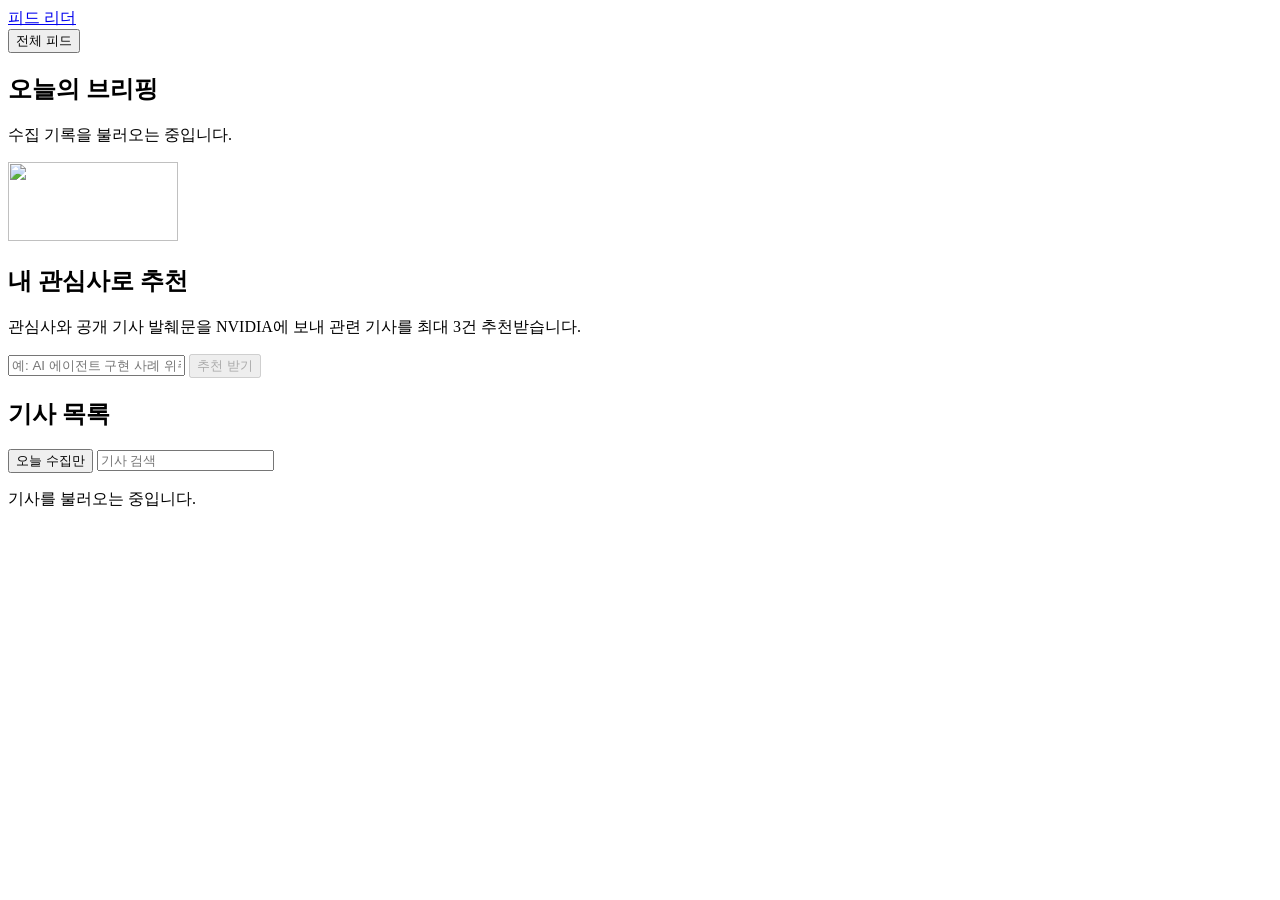
==== web/reader/index.html @ d2c47fb1 "Separate feed HTTP, collection, vault, and web concerns" ====
<!doctype html>
<html lang="ko">
<head>
<meta charset="utf-8">
<meta name="viewport" content="width=device-width, initial-scale=1">
<title>피드 리더 · GeekNews와 커피팟</title>
<link rel="stylesheet" href="/assets/reader.css">
<script src="/assets/reader.js" defer></script>
</head>
<body>
<header class="masthead">
  <div class="frame">
    <a href="/" class="brand"><span class="brand-mark" aria-hidden="true"><i></i><i></i><i></i></span>피드 리더</a>
    <nav aria-label="기사 출처" id="sources"><button type="button" class="source-button" data-source="" aria-pressed="true">전체 피드</button></nav>
  </div>
</header>
<main class="frame">
  <section aria-labelledby="briefing-title" id="briefing">
    <div class="briefing-top">
      <div><h1 id="briefing-title">오늘의 브리핑</h1><p class="briefing-meta" id="briefing-meta">수집 기록을 불러오는 중입니다.</p></div>
      <img src="/assets/feed-reader-hero.png" alt="" width="170" height="79">
    </div>
    <div id="briefing-details" hidden>
      <div class="briefing-grid">
        <section class="briefing-box" aria-labelledby="picks-title">
          <h2 id="picks-title">먼저 볼 기사</h2>
          <p class="section-note">여러 출처에서 반복된 이슈와 서로 다른 주제를 우선했습니다.</p>
          <ol class="ranked" id="picks"></ol>
        </section>
        <section class="briefing-box" aria-labelledby="chart-title">
          <h2 id="chart-title">주제별 기사 수</h2>
          <p class="section-note">막대를 누르면 해당 대표 주제의 기사를 볼 수 있습니다.</p>
          <div class="bars" id="chart"></div>
        </section>
      </div>
      <div class="keyword-row" id="keywords" aria-labelledby="keyword-title" hidden>
        <h2 id="keyword-title">주요 키워드</h2>
        <div id="keyword-chips" class="keyword-row" style="margin-top:0"></div>
      </div>
    </div>
  </section>

  <section class="personal" aria-labelledby="personal-title">
    <h2 id="personal-title">내 관심사로 추천</h2>
    <p class="section-note">관심사와 공개 기사 발췌문을 NVIDIA에 보내 관련 기사를 최대 3건 추천받습니다.</p>
    <form class="personal-form" id="recommend-form">
      <input id="interest" class="search" type="text" aria-label="관심사 또는 제외할 주제" placeholder="예: AI 에이전트 구현 사례 위주, 투자 뉴스 제외" maxlength="400" required>
      <button class="dialog-action" id="recommend" type="submit" disabled>추천 받기</button>
    </form>
    <p id="recommend-message" class="section-note" role="status"></p>
    <ol class="ranked" id="recommend-results"></ol>
  </section>

  <section aria-labelledby="list-title" id="feed">
    <div class="articles-head">
      <div><h2 id="list-title">기사 목록</h2><span id="count" class="result-count" aria-live="polite"></span></div>
      <div class="list-tools">
        <button class="topic-button" id="today-only" type="button" aria-pressed="false">오늘 수집만</button>
        <input class="search" id="search" type="search" aria-label="기사 검색" placeholder="기사 검색">
      </div>
    </div>
    <div class="filters" id="topics" aria-label="기사 주제"></div>
    <div class="cards" id="cards"></div>
    <p id="empty" role="status">기사를 불러오는 중입니다.</p>
  </section>
</main>
<dialog id="reader" aria-labelledby="article-title">
  <div class="article-sheet">
    <div class="article-top">
      <p id="article-meta" class="article-meta"></p>
      <form method="dialog"><button class="close" type="submit">닫기</button></form>
    </div>
    <h2 id="article-title"></h2>
    <div class="tags" id="article-topics"></div>
    <div class="article-excerpt">
      <h3 id="excerpt-label"></h3>
      <p id="article-excerpt"></p>
    </div>
    <div class="reading-links">
      <button class="dialog-action main" id="preview-original" type="button" aria-controls="original-preview" aria-expanded="false" hidden>이 화면에서 원문 보기</button>
      <a class="dialog-action" id="original" target="_blank" rel="noreferrer">원문 새 탭 <span aria-hidden="true">↗</span></a>
      <a class="dialog-action" id="note">옵시디언에서 열기</a>
    </div>
    <section class="original-preview" id="original-preview" hidden>
      <p>원문이 표시되지 않으면 위의 원문 새 탭을 사용하세요.</p>
      <iframe id="original-frame" sandbox referrerpolicy="no-referrer" title="발행처 원문"></iframe>
    </section>
  </div>
</dialog>
</body>
</html>
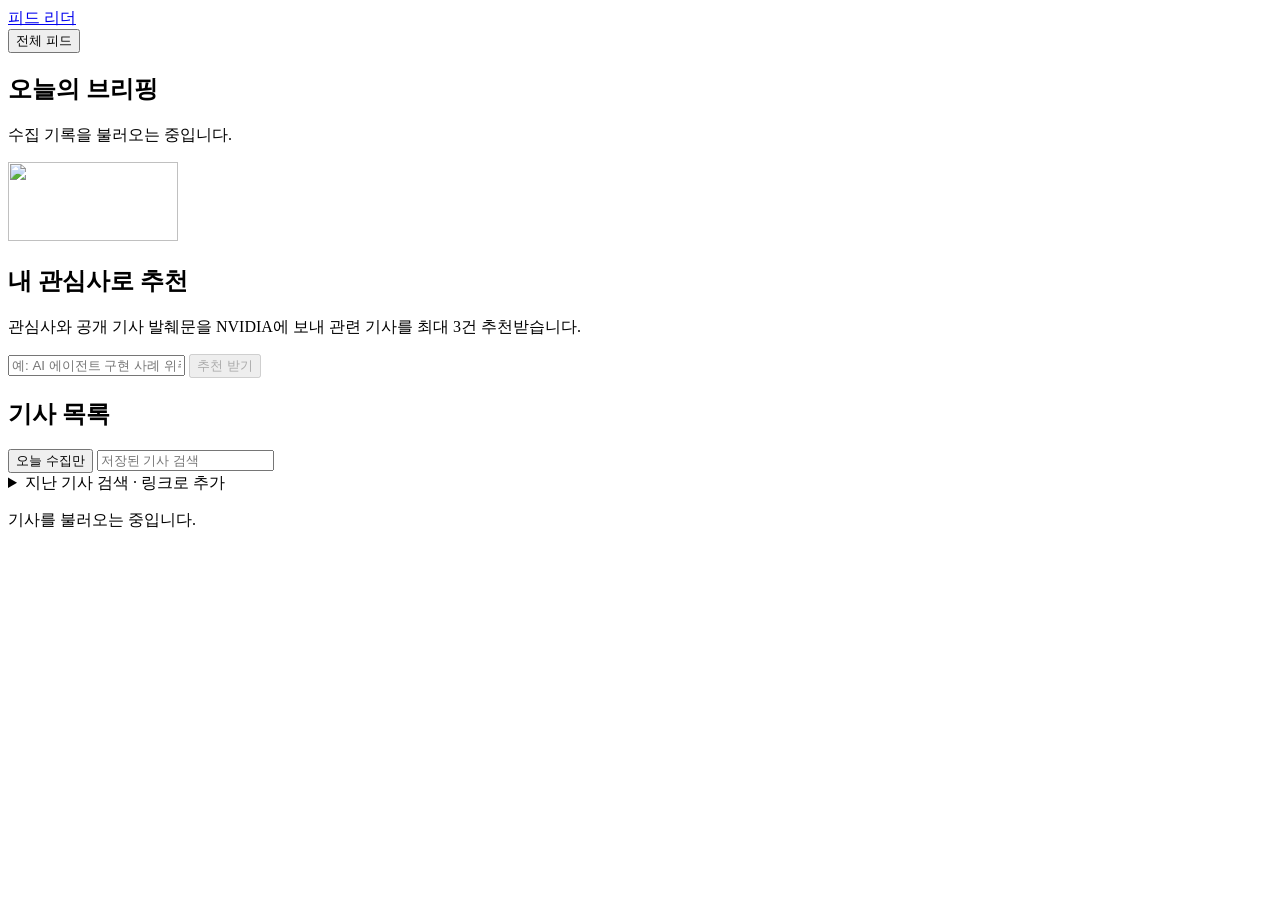
==== commit fba9657a: "Add article archive search and titled Obsidian graph nodes" ====
--- a/web/reader/index.html
+++ b/web/reader/index.html
@@ -56,10 +56,26 @@
       <div><h2 id="list-title">기사 목록</h2><span id="count" class="result-count" aria-live="polite"></span></div>
       <div class="list-tools">
         <button class="topic-button" id="today-only" type="button" aria-pressed="false">오늘 수집만</button>
-        <input class="search" id="search" type="search" aria-label="기사 검색" placeholder="기사 검색">
+        <input class="search" id="search" type="search" aria-label="기사 검색" placeholder="저장된 기사 검색">
       </div>
     </div>
     <div class="filters" id="topics" aria-label="기사 주제"></div>
+    <details class="archive" id="archive">
+      <summary>지난 기사 검색 · 링크로 추가</summary>
+      <form class="personal-form" id="archive-search">
+        <input class="search" id="archive-query" type="search" aria-label="출처 검색어" placeholder="아직 저장되지 않은 기사 검색" maxlength="120" required>
+        <button class="dialog-action" id="search-coffeepot" type="submit">커피팟 검색</button>
+        <a class="dialog-action" id="search-geeknews" href="https://news.hada.io/past" target="_blank" rel="noreferrer">긱뉴스 웹 검색 ↗</a>
+      </form>
+      <p class="section-note" id="archive-message" role="status"></p>
+      <ol class="ranked" id="archive-results"></ol>
+      <form class="personal-form archive-import" id="archive-import">
+        <input class="search" id="archive-url" type="url" aria-label="기사 주소" placeholder="긱뉴스·커피팟 기사 주소" maxlength="2000" required>
+        <input class="search" id="archive-title" type="text" aria-label="기사 제목" placeholder="기사 제목 (자동 확인이 안 될 때)" maxlength="400">
+        <button class="dialog-action" id="archive-save" type="submit">기사 추가</button>
+      </form>
+      <p class="section-note" id="import-message" role="status"></p>
+    </details>
     <div class="cards" id="cards"></div>
     <p id="empty" role="status">기사를 불러오는 중입니다.</p>
   </section>
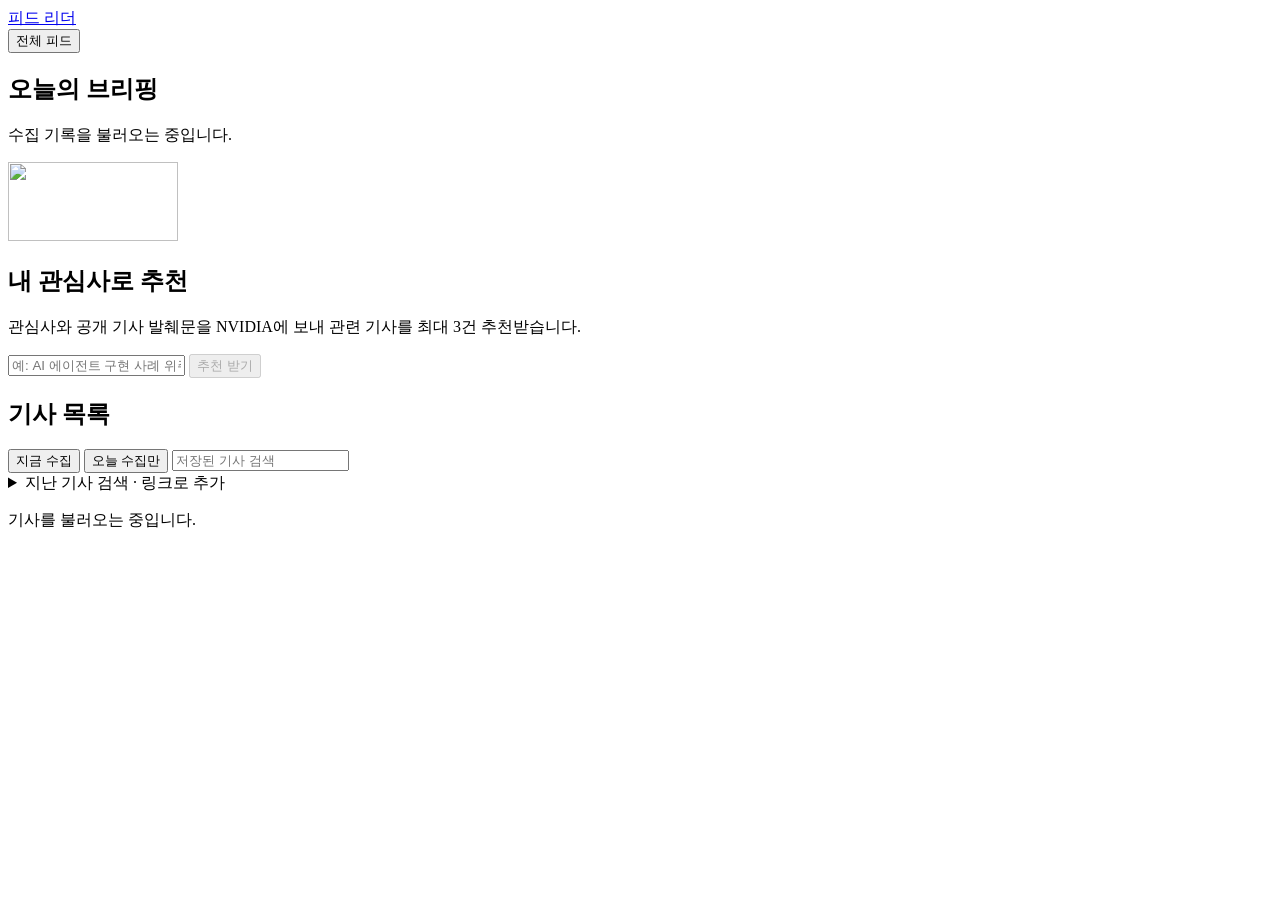
==== commit dc3242c7: "Refresh reader on return and show collection status" ====
--- a/web/reader/index.html
+++ b/web/reader/index.html
@@ -53,8 +53,12 @@
 
   <section aria-labelledby="list-title" id="feed">
     <div class="articles-head">
-      <div><h2 id="list-title">기사 목록</h2><span id="count" class="result-count" aria-live="polite"></span></div>
+      <div>
+        <h2 id="list-title">기사 목록</h2><span id="count" class="result-count" aria-live="polite"></span>
+        <p id="collection-message" class="section-note" role="status"></p>
+      </div>
       <div class="list-tools">
+        <button class="topic-button" id="refresh-feed" type="button">지금 수집</button>
         <button class="topic-button" id="today-only" type="button" aria-pressed="false">오늘 수집만</button>
         <input class="search" id="search" type="search" aria-label="기사 검색" placeholder="저장된 기사 검색">
       </div>
